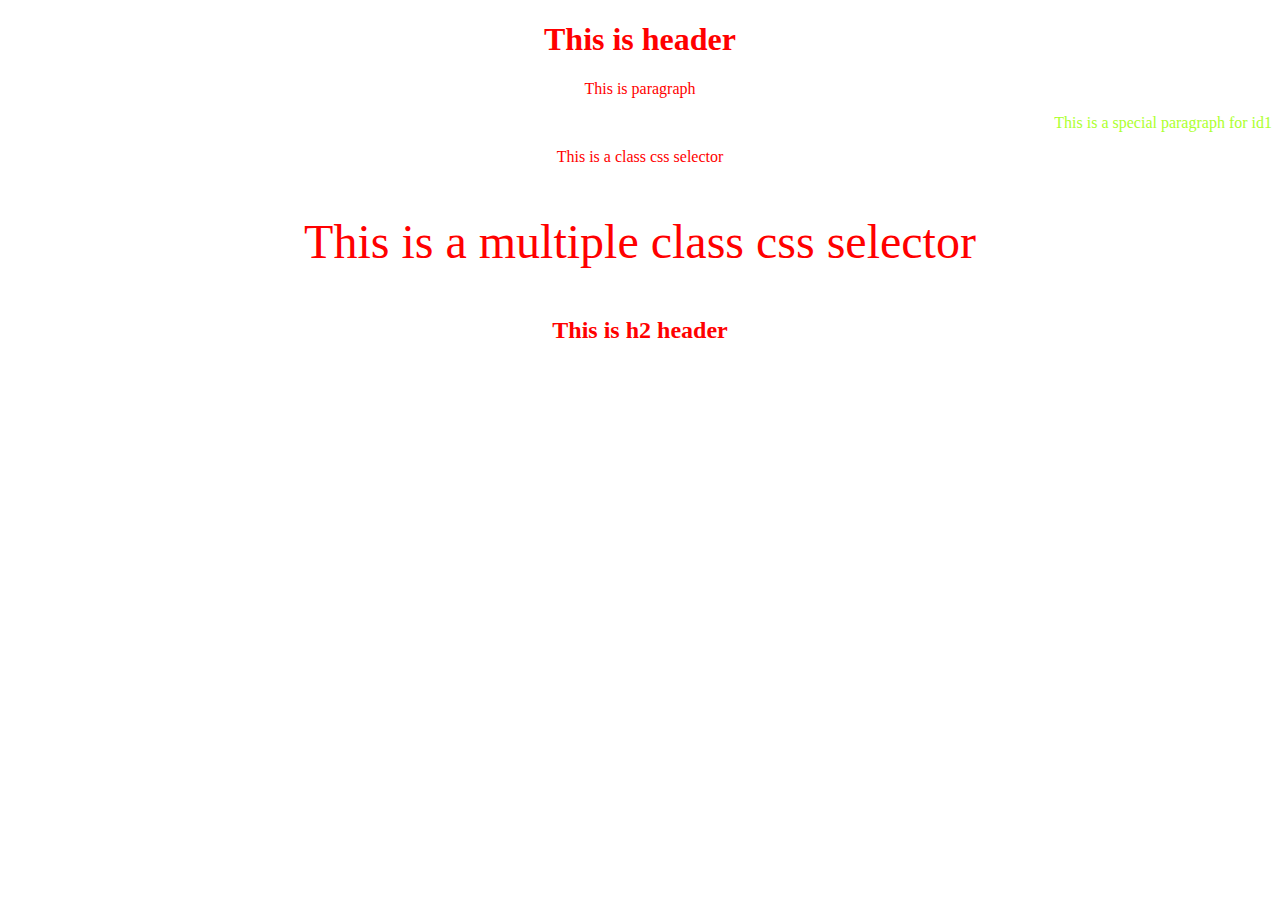
==== index.html @ 07eae47d "all new w3 lesson files" ====
<!DOCTYPE html>
<html dir="auto" lang="en">

<head>
    <!--Meta Section-->
    <meta charset="utf-8">
    <meta name="keywords" content="CSS Lessons ">
    <meta name="description" content="This page is for css Lessons ">
    <meta name="author" content="Siberoloji.com ">
    <meta name="viewport" content="width=device-width, initial-scale=1.0">
    <!-- Title and Links-->
    <title>CSS Lessons</title>
    <link rel="stylesheet" href="css/style.css">
    <!--Style Section-->
</head>
<body>
    <h1>This is header</h1>
    <p>This is paragraph</p>
    <p id="id1">This is a special paragraph for id1</p>
    <p class="center">This is a class css selector</p>
    <p class="center large">This is a multiple class css selector</p>
    <h2>This is h2 header</h2>
</body>
</html>
---- css/style.css ----
h1 {
    color: blueviolet;
    text-align: left;
}
p {
    color: red;
    text-align: left;
}
/* The CSS id Selector - This is id css */
#id1 {
    color: greenyellow;
    text-align: right;
}
/*The CSS class Selector */
.center {
    color: indigo;
    text-align: center;
}
/* Only specific elements with Class Selector */
p.center {
  text-align: center;
  color: red;
}
p.large {
  font-size: 300%;
}

/* Universal selector */
* {
  text-align: center;
  color: black;
}

/* The CSS Grouping Selector */
h1, h2, p {
  text-align: center;
  color: red;
}
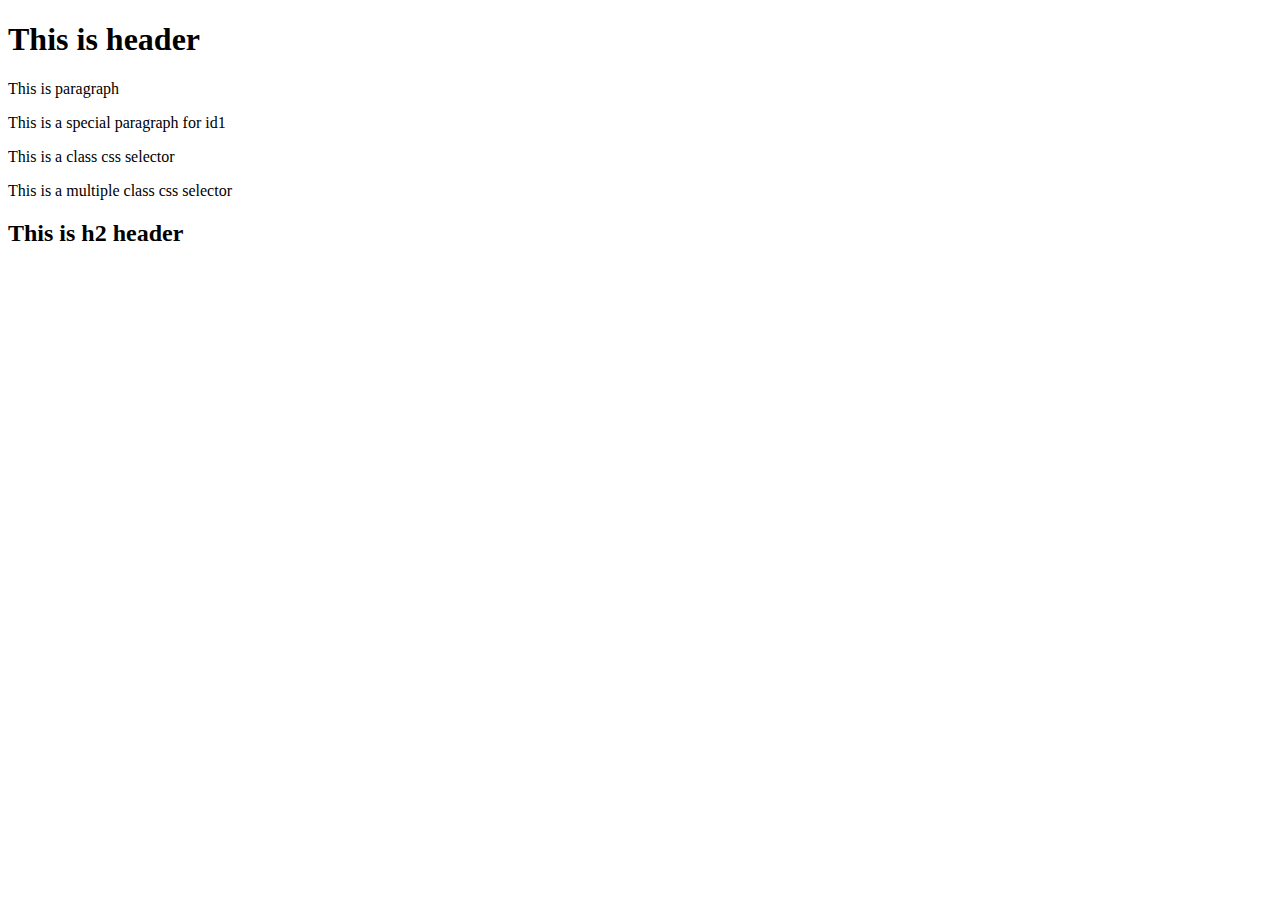
==== commit 3bc6f0da: "sss" ====
--- a/index.html
+++ b/index.html
@@ -10,7 +10,7 @@
     <meta name="viewport" content="width=device-width, initial-scale=1.0">
     <!-- Title and Links-->
     <title>CSS Lessons</title>
-    <link rel="stylesheet" href="css/style.css">
+    <link rel="stylesheet" ref="css/style.css">
     <!--Style Section-->
 </head>
 <body>
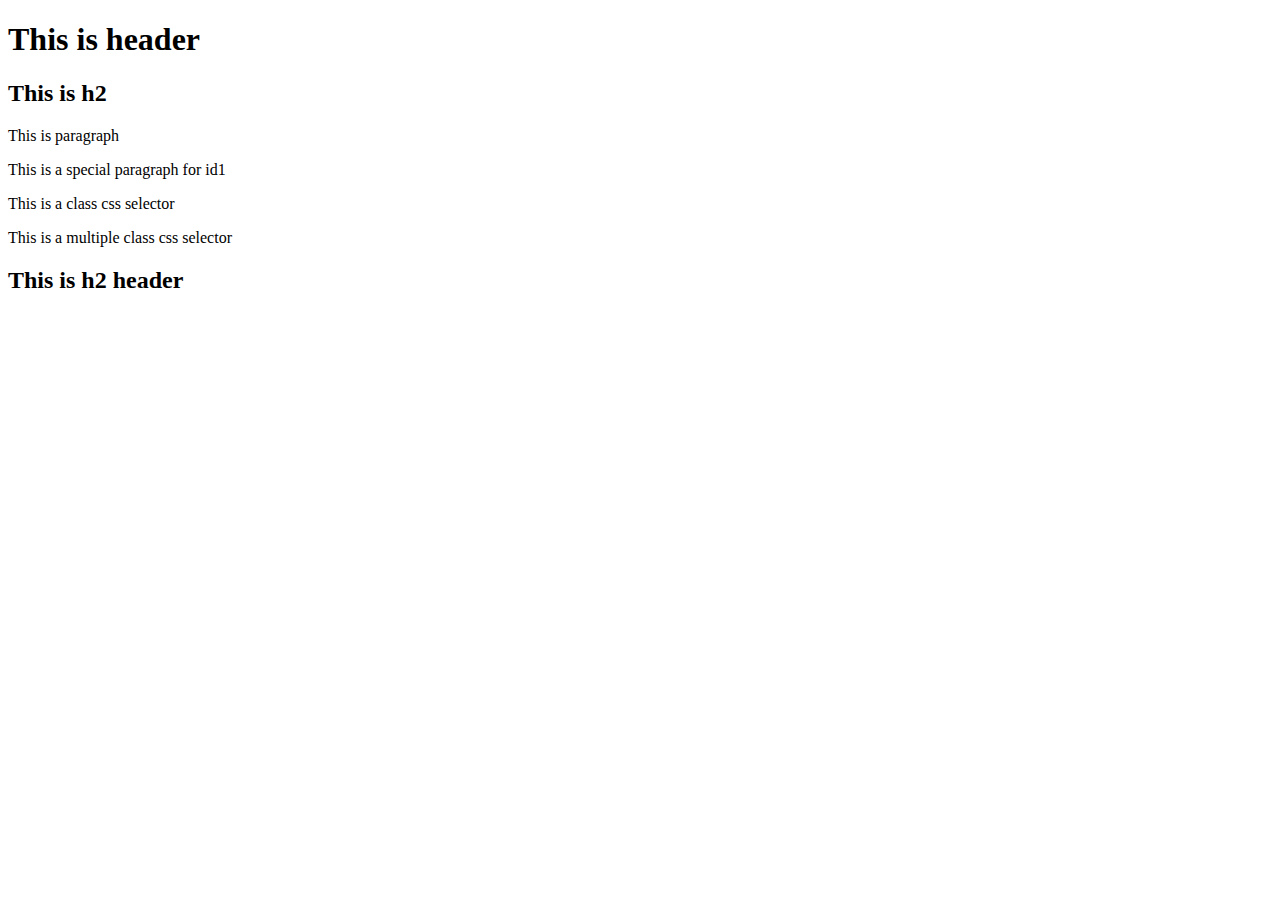
==== commit d1c09ac9: "index.html ye h2 eklendi" ====
--- a/index.html
+++ b/index.html
@@ -13,12 +13,15 @@
     <link rel="stylesheet" ref="css/style.css">
     <!--Style Section-->
 </head>
+
 <body>
     <h1>This is header</h1>
+    <h2>This is h2</h2>
     <p>This is paragraph</p>
     <p id="id1">This is a special paragraph for id1</p>
     <p class="center">This is a class css selector</p>
     <p class="center large">This is a multiple class css selector</p>
     <h2>This is h2 header</h2>
 </body>
+
 </html>